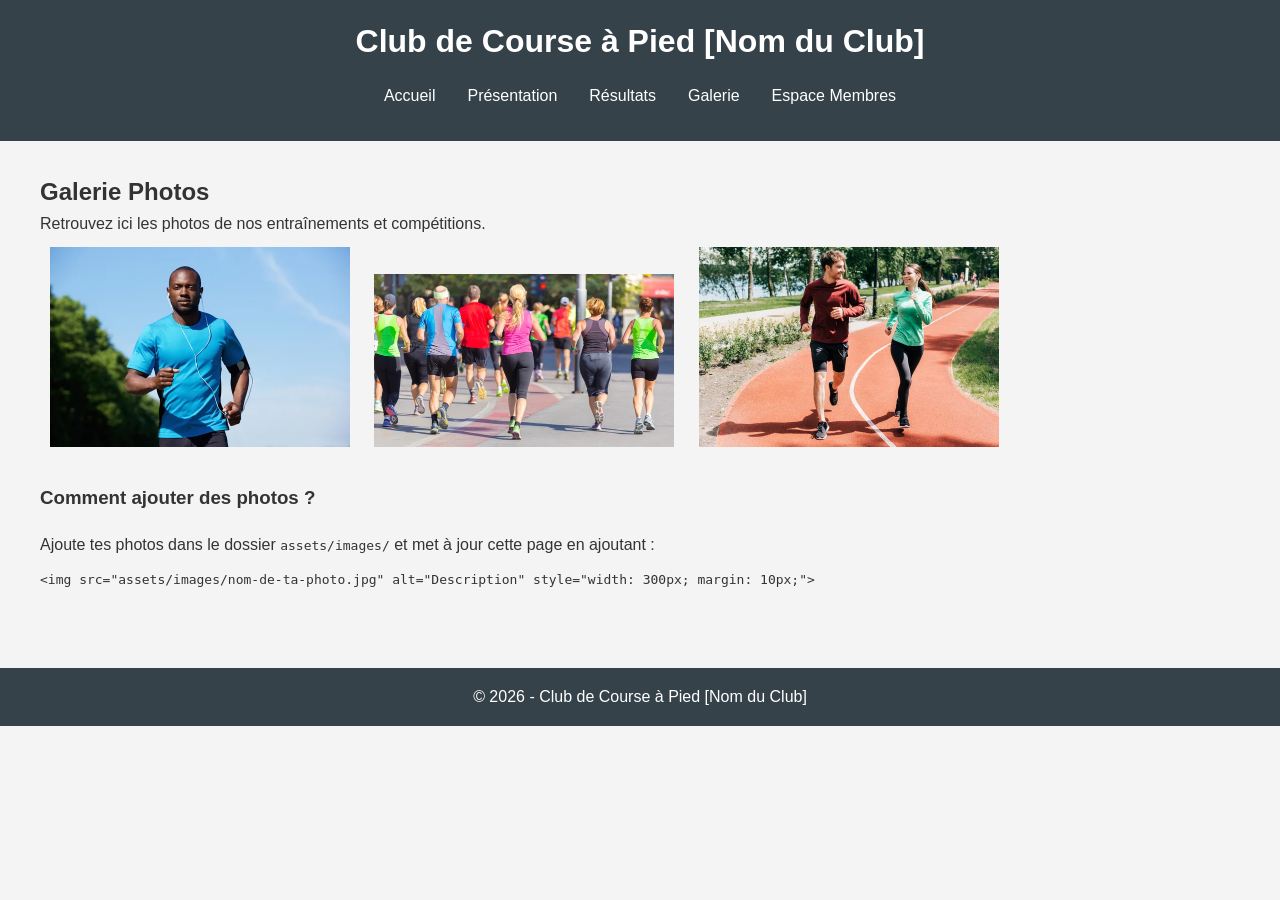
==== galerie.html @ c2bdb145 "Mise à jour des résultats" ====
<!DOCTYPE html>
<html lang="fr">
<head>
    <meta charset="UTF-8">
    <meta name="viewport" content="width=device-width, initial-scale=1.0">
    <title>Galerie - Club de Course à Pied</title>
    <link rel="stylesheet" href="assets/css/style.css">
</head>
<body>
    <header>
        <h1>Club de Course à Pied [Nom du Club]</h1>
        <nav>
            <ul>
                <li><a href="index.html">Accueil</a></li>
                <li><a href="presentation.html">Présentation</a></li>
                <li><a href="resultats.html">Résultats</a></li>
                <li><a href="galerie.html">Galerie</a></li>
                <li><a href="membres.html">Espace Membres</a></li>
            </ul>
        </nav>
    </header>
    <main>
        <h2>Galerie Photos</h2>
        <p>Retrouvez ici les photos de nos entraînements et compétitions.</p>

        <div class="gallery">
            <!-- Exemple d'images -->
            <img src="assets/images/jeanmichelcourt.jpg" alt="Super Jean-Michel" style="width: 300px; margin: 10px;">
            <img src="assets/images/runningdedos.jpg" alt="Tous Stylés!" style="width: 300px; margin: 10px;">
			<img src="assets/images/smilingwhilerunning.jpg" alt="Mariage en vue" style="width: 300px; margin: 10px;">
        </div>

        <h3>Comment ajouter des photos ?</h3>
        <p>
            Ajoute tes photos dans le dossier <code>assets/images/</code> et met à jour cette page en ajoutant :
            <pre>&lt;img src="assets/images/nom-de-ta-photo.jpg" alt="Description" style="width: 300px; margin: 10px;"&gt;</pre>
        </p>
    </main>
    <footer>
        <p>© 2026 - Club de Course à Pied [Nom du Club]</p>
    </footer>
</body>
</html>
---- assets/css/style.css ----
/* Réinitialisation des marges */
body, h1, h2, p, ul, li {
    margin: 0;
    padding: 0;
}

body {
    font-family: Arial, sans-serif;
    line-height: 1.6;
    color: #333;
    background-color: #f4f4f4;
}

header {
    background: #35424a;
    color: white;
    padding: 1rem;
    text-align: center;
}

nav ul {
    list-style: none;
    display: flex;
    justify-content: center;
    padding: 1rem 0;
}

nav ul li {
    margin: 0 1rem;
}

nav ul li a {
    color: white;
    text-decoration: none;
}

nav ul li a:hover {
    text-decoration: underline;
}

main {
    padding: 2rem;
    max-width: 1200px;
    margin: 0 auto;
}

footer {
    text-align: center;
    padding: 1rem;
    background: #35424a;
    color: white;
    margin-top: 2rem;
}

/* Style pour les tableaux (résultats) */
table {
    width: 100%;
    border-collapse: collapse;
    margin: 1rem 0;
}

table, th, td {
    border: 1px solid #ddd;
}

th, td {
    padding: 0.5rem;
    text-align: left;
}

th {
    background: #35424a;
    color: white;
}

tr:nth-child(even) {
    background: #f2f2f2;
}
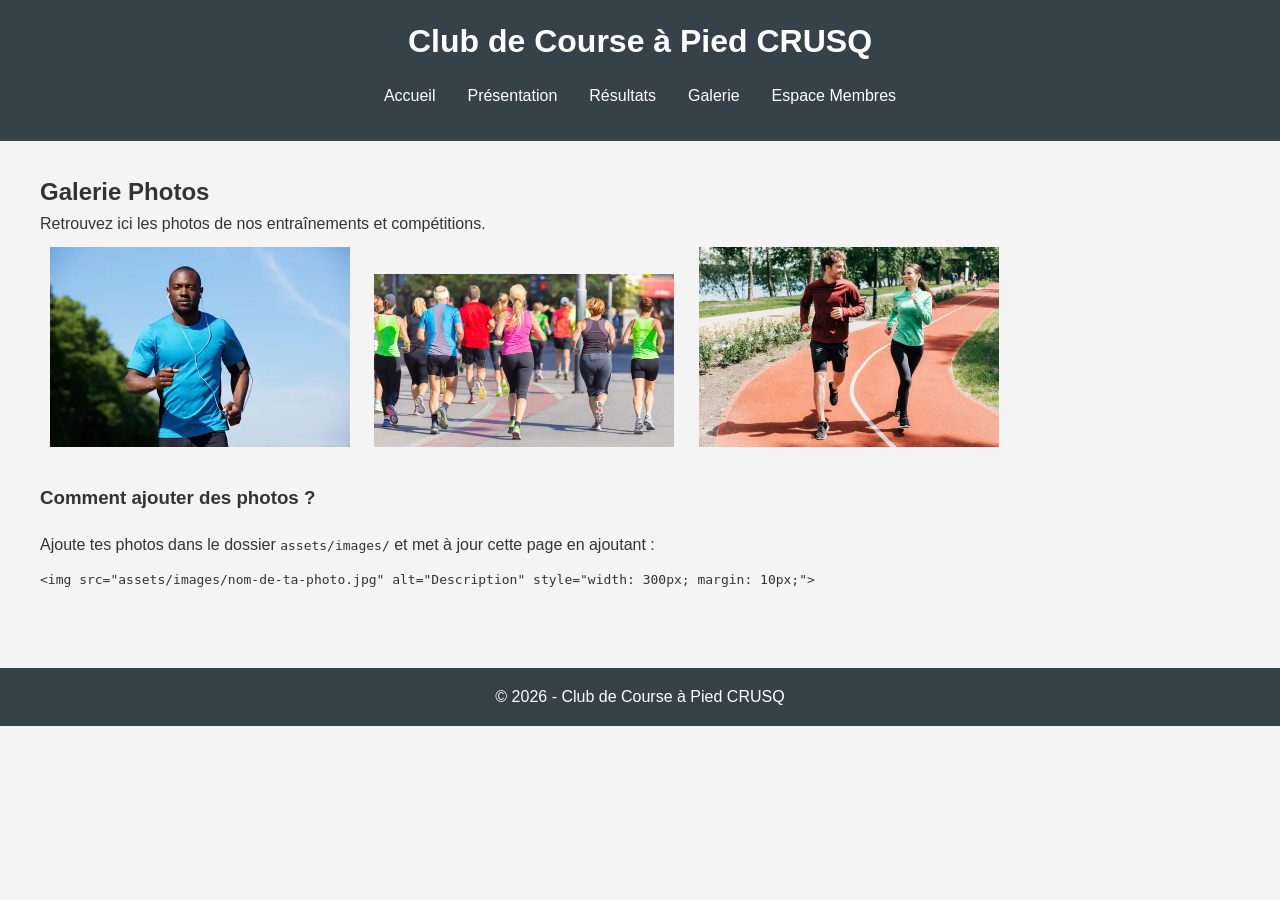
==== commit ab99b693: "maj 3p 9.06" ====
--- a/galerie.html
+++ b/galerie.html
@@ -8,7 +8,7 @@
 </head>
 <body>
     <header>
-        <h1>Club de Course à Pied [Nom du Club]</h1>
+        <h1>Club de Course à Pied CRUSQ</h1>
         <nav>
             <ul>
                 <li><a href="index.html">Accueil</a></li>
@@ -37,7 +37,7 @@
         </p>
     </main>
     <footer>
-        <p>© 2026 - Club de Course à Pied [Nom du Club]</p>
+        <p>© 2026 - Club de Course à Pied CRUSQ</p>
     </footer>
 </body>
 </html>
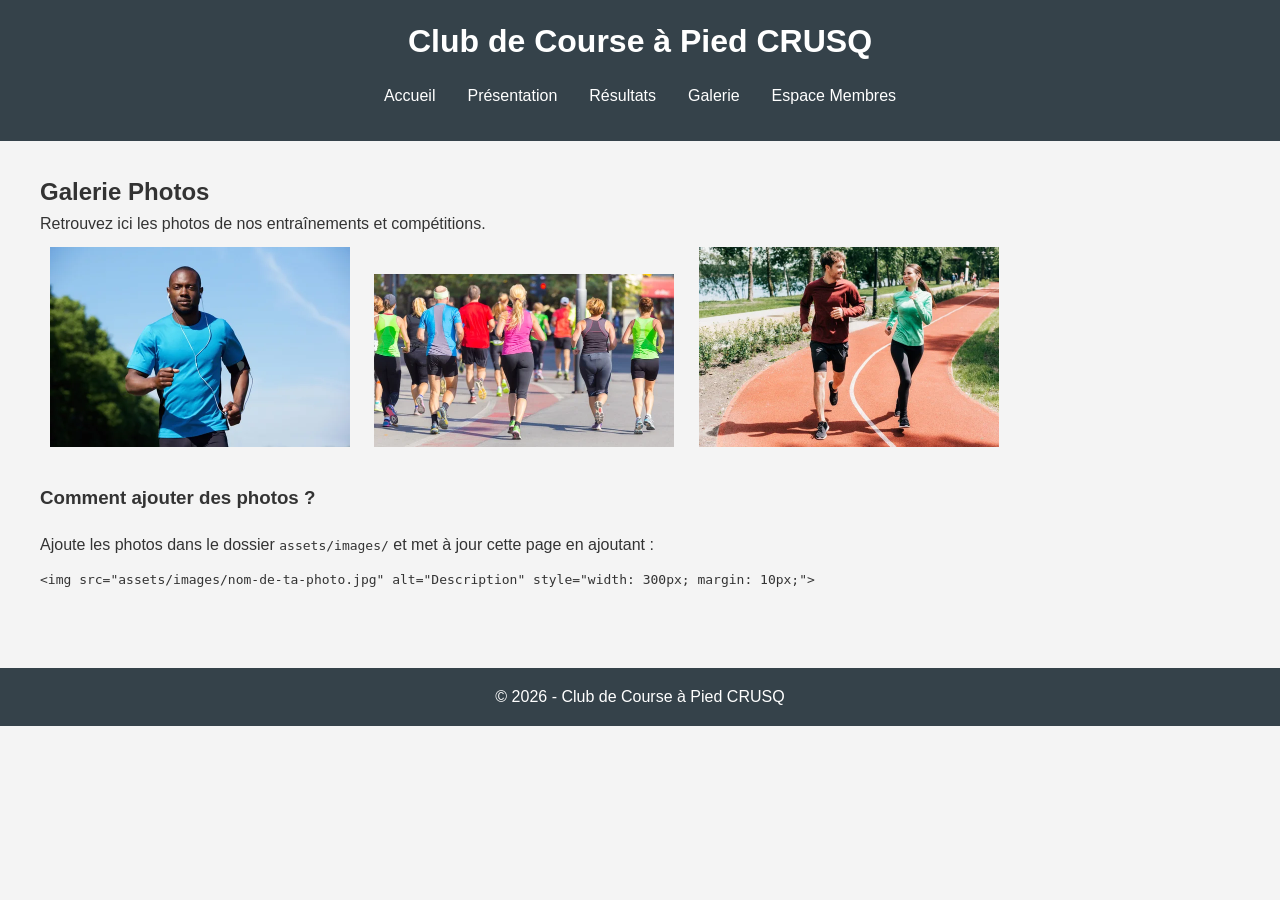
==== commit dcad7cdc: "quick 9.06" ====
--- a/galerie.html
+++ b/galerie.html
@@ -32,7 +32,7 @@
 
         <h3>Comment ajouter des photos ?</h3>
         <p>
-            Ajoute tes photos dans le dossier <code>assets/images/</code> et met à jour cette page en ajoutant :
+            Ajoute les photos dans le dossier <code>assets/images/</code> et met à jour cette page en ajoutant :
             <pre>&lt;img src="assets/images/nom-de-ta-photo.jpg" alt="Description" style="width: 300px; margin: 10px;"&gt;</pre>
         </p>
     </main>
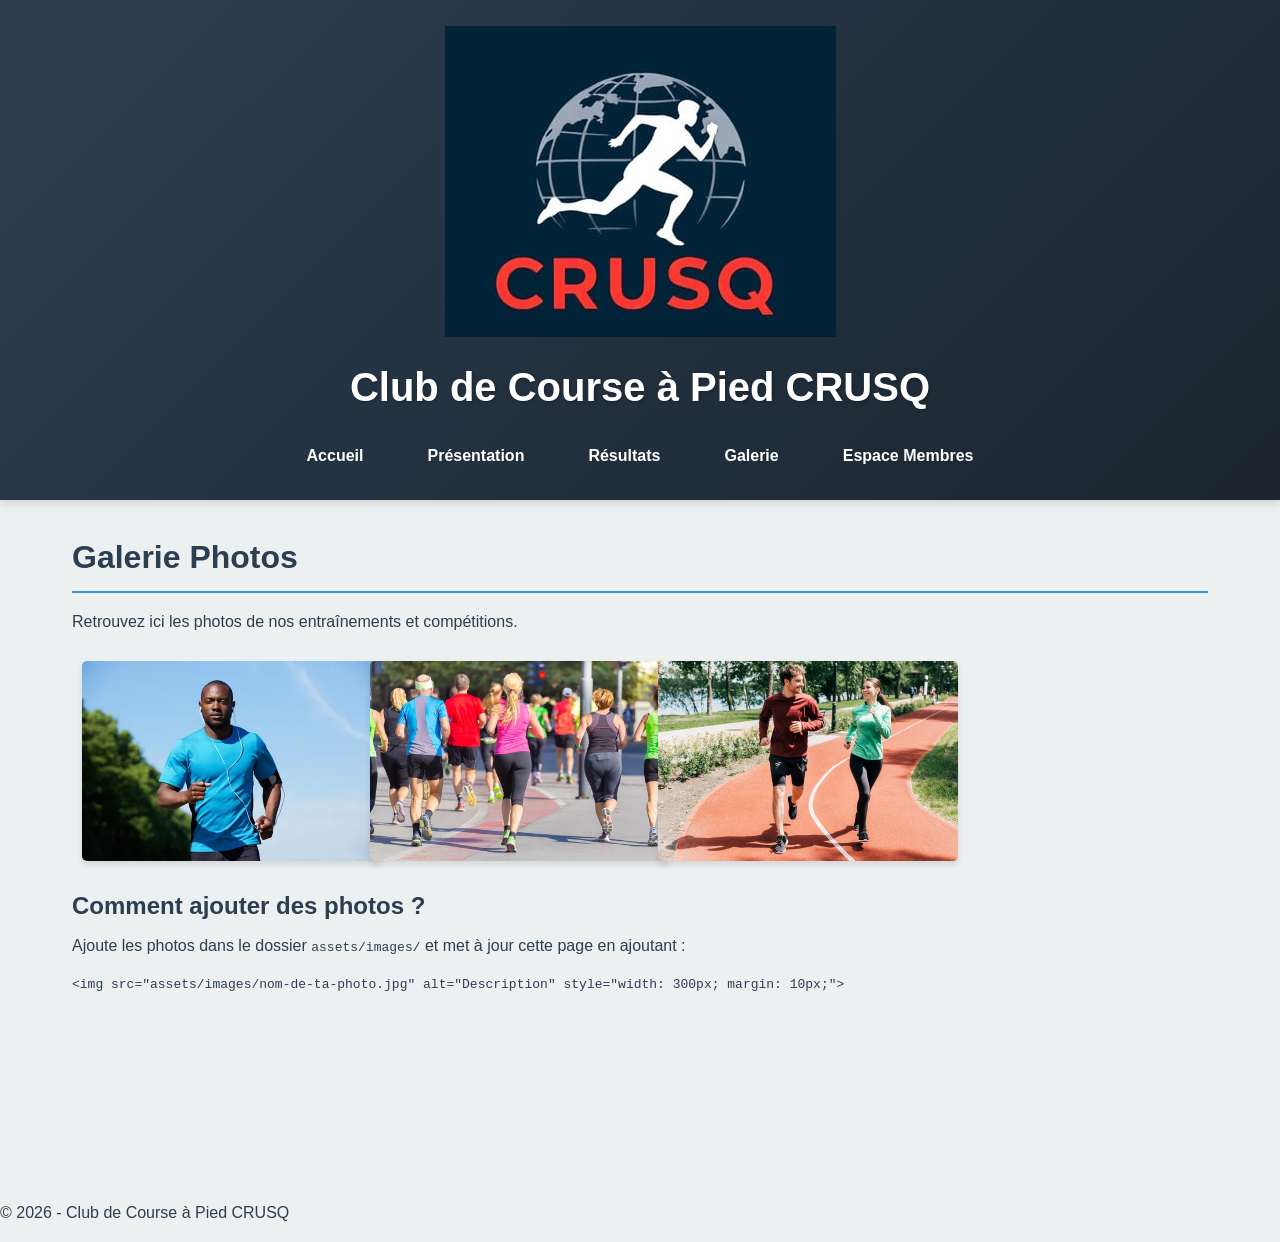
==== commit 2aa31cc9: "maj logo 1" ====
--- a/galerie.html
+++ b/galerie.html
@@ -8,6 +8,7 @@
 </head>
 <body>
     <header>
+	<img src="assets/images/logo.jpg" alt="Logo" style="width: 391px; margin: 10px;">
         <h1>Club de Course à Pied CRUSQ</h1>
         <nav>
             <ul>
--- a/assets/css/style.css
+++ b/assets/css/style.css
@@ -1,78 +1,197 @@
-/* Réinitialisation des marges */
-body, h1, h2, p, ul, li {
+/* ===== RESET ET VARIABLES ===== */
+:root {
+    /* Couleurs principales */
+    --primary-color: #2c3e50;       /* Bleu foncé (header, footer) */
+    --secondary-color: #e74c3c;     /* Rouge (boutons, accents) */
+    --accent-color: #3498db;        /* Bleu clair (liens, survol) */
+    --light-color: #ecf0f1;          /* Gris clair (fond) */
+    --dark-color: #2c3e50;          /* Texte foncé */
+    --text-light: #ffffff;          /* Texte clair (sur fond foncé) */
+
+    /* Polices */
+    --font-main: 'Segoe UI', Tahoma, Geneva, Verdana, sans-serif;
+    --font-title: 'Montserrat', sans-serif; /* À ajouter via Google Fonts */
+
+    /* Espacements */
+    --spacing-small: 0.5rem;
+    --spacing-medium: 1rem;
+    --spacing-large: 2rem;
+
+    /* Bordures et ombres */
+    --border-radius: 5px;
+    --box-shadow: 0 4px 6px rgba(0, 0, 0, 0.1);
+    --transition: all 0.3s ease;
+}
+
+/* Reset des marges et padding */
+* {
     margin: 0;
     padding: 0;
+    box-sizing: border-box;
 }
 
-body {
-    font-family: Arial, sans-serif;
-    line-height: 1.6;
-    color: #333;
-    background-color: #f4f4f4;
+html {
+    scroll-behavior: smooth; /* Défilement fluide */
 }
 
-header {
-    background: #35424a;
-    color: white;
-    padding: 1rem;
-    text-align: center;
+/* ===== POLICES ===== */
+/* Importe la police Montserrat depuis Google Fonts */
+@import url('https://fonts.googleapis.com/css2?family=Montserrat:wght@400;600;700&display=swap');
+
+body {
+    font-family: var(--font-main);
+    line-height: 1.6;
+    color: var(--dark-color);
+    background-color: var(--light-color);
+    overflow-x: hidden; /* Évite le défilement horizontal */
 }
 
+/* ===== HEADER ===== */
+header {
+    background: linear-gradient(135deg, var(--primary-color), #1a252f);
+    color: var(--text-light);
+    padding: var(--spacing-medium) var(--spacing-large);
+    text-align: center;
+    box-shadow: var(--box-shadow);
+    position: sticky;
+    top: 0;
+    z-index: 100;
+}
+
+header h1 {
+    font-family: var(--font-title);
+    font-size: 2.5rem;
+    margin-bottom: var(--spacing-small);
+    font-weight: 700;
+    text-shadow: 1px 1px 3px rgba(0, 0, 0, 0.3);
+}
+
+/* Navigation */
 nav ul {
     list-style: none;
     display: flex;
     justify-content: center;
-    padding: 1rem 0;
+    flex-wrap: wrap; /* Pour les petits écrans */
+    padding: var(--spacing-medium) 0;
 }
 
 nav ul li {
-    margin: 0 1rem;
+    margin: 0 var(--spacing-medium);
 }
 
 nav ul li a {
-    color: white;
+    color: var(--text-light);
     text-decoration: none;
+    font-weight: 600;
+    font-family: var(--font-title);
+    padding: var(--spacing-small) var(--spacing-medium);
+    border-radius: var(--border-radius);
+    transition: var(--transition);
 }
 
 nav ul li a:hover {
+    background-color: var(--secondary-color);
+    transform: translateY(-2px);
+}
+
+/* ===== MAIN ===== */
+main {
+    padding: var(--spacing-large);
+    max-width: 1200px;
+    margin: 0 auto;
+    min-height: calc(100vh - 200px); /* Hauteur minimale pour pousser le footer */
+}
+
+h2 {
+    font-family: var(--font-title);
+    color: var(--primary-color);
+    margin-bottom: var(--spacing-medium);
+    padding-bottom: var(--spacing-small);
+    border-bottom: 2px solid var(--accent-color);
+    font-size: 2rem;
+}
+
+h3 {
+    font-family: var(--font-title);
+    color: var(--primary-color);
+    margin: var(--spacing-medium) 0 var(--spacing-small);
+    font-size: 1.5rem;
+}
+
+p {
+    margin-bottom: var(--spacing-medium);
+    text-align: justify;
+}
+
+/* Liens */
+a {
+    color: var(--accent-color);
+    text-decoration: none;
+    transition: var(--transition);
+}
+
+a:hover {
+    color: var(--secondary-color);
     text-decoration: underline;
 }
 
-main {
-    padding: 2rem;
-    max-width: 1200px;
-    margin: 0 auto;
-}
-
-footer {
-    text-align: center;
-    padding: 1rem;
-    background: #35424a;
-    color: white;
-    margin-top: 2rem;
-}
-
-/* Style pour les tableaux (résultats) */
+/* ===== TABLEAUX (Résultats) ===== */
 table {
     width: 100%;
     border-collapse: collapse;
-    margin: 1rem 0;
-}
-
-table, th, td {
-    border: 1px solid #ddd;
+    margin: var(--spacing-medium) 0;
+    box-shadow: var(--box-shadow);
+    border-radius: var(--border-radius);
+    overflow: hidden; /* Pour les bordures arrondies */
 }
 
 th, td {
-    padding: 0.5rem;
+    padding: var(--spacing-medium);
     text-align: left;
+    border-bottom: 1px solid #ddd;
 }
 
 th {
-    background: #35424a;
-    color: white;
+    background: var(--primary-color);
+    color: var(--text-light);
+    font-weight: 600;
+    font-family: var(--font-title);
 }
 
 tr:nth-child(even) {
-    background: #f2f2f2;
-}+    background: rgba(255, 255, 255, 0.7);
+}
+
+tr:hover {
+    background: rgba(231, 76, 60, 0.1);
+}
+
+/* ===== GALERIE ===== */
+.gallery {
+    display: grid;
+    grid-template-columns: repeat(auto-fill, minmax(250px, 1fr));
+    gap: var(--spacing-medium);
+    margin: var(--spacing-medium) 0;
+}
+
+.gallery img {
+    width: 100%;
+    height: 200px;
+    object-fit: cover;
+    border-radius: var(--border-radius);
+    box-shadow: var(--box-shadow);
+    transition: var(--transition);
+    cursor: pointer;
+}
+
+.gallery img:hover {
+    transform: scale(1.03);
+    box-shadow: 0 6px 12px rgba(0, 0, 0, 0.2);
+}
+
+/* ===== BOUTONS ===== */
+.button {
+    display: inline-block;
+    background: var(--secondary-color);
+    color: var(--text-light);
+    padding: var(--spacing-small) var
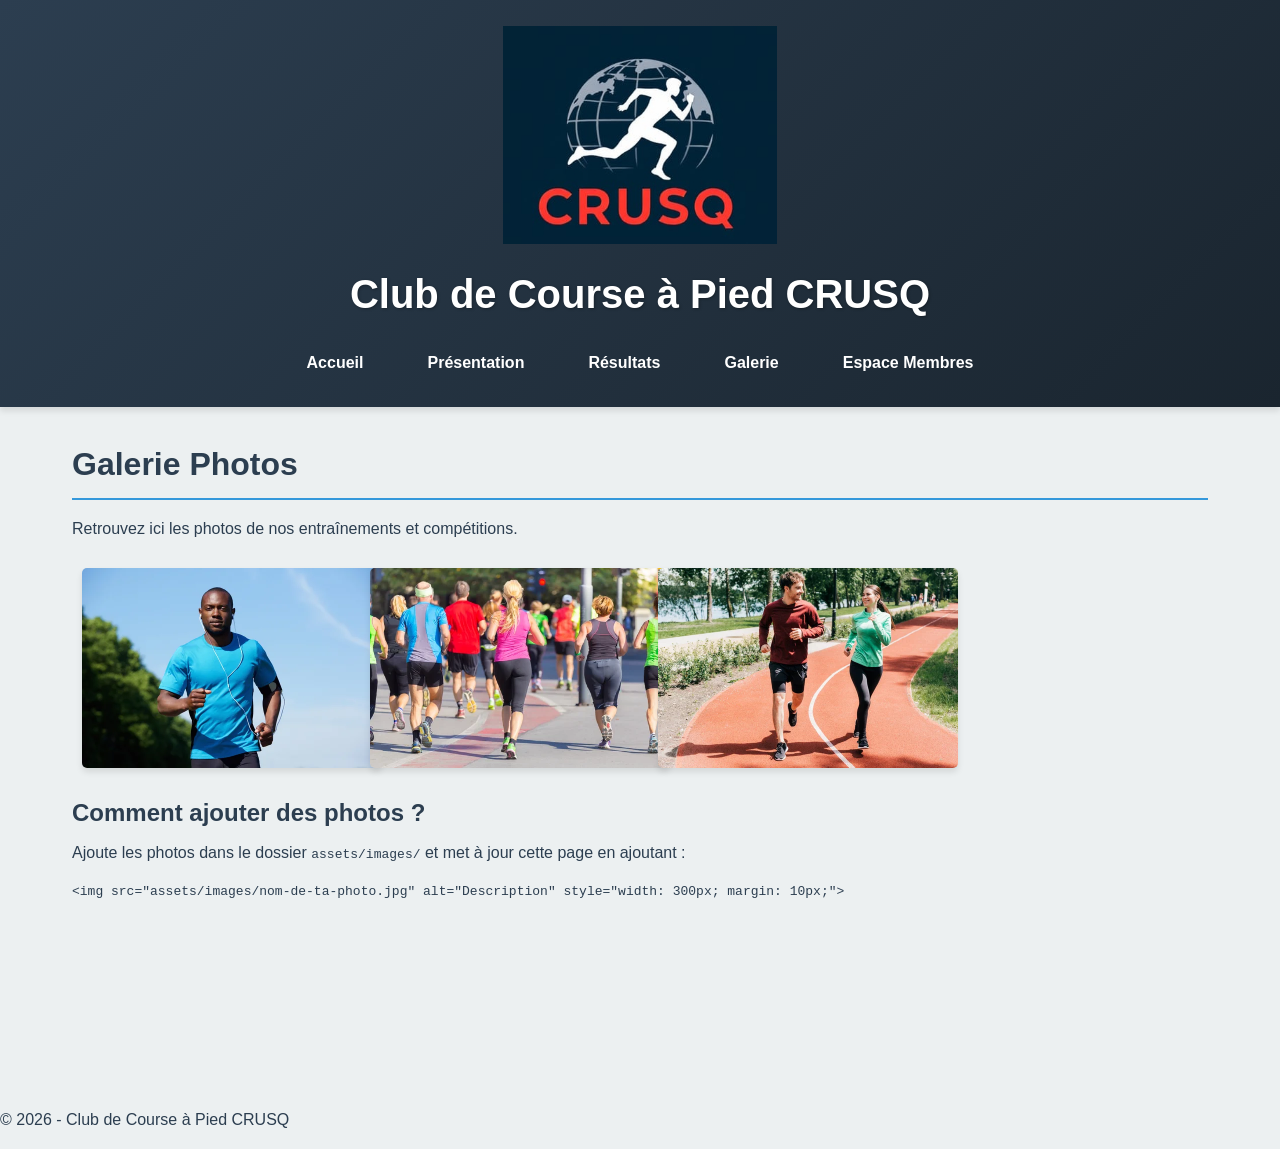
==== commit 66c9d3bb: "largeur logo" ====
--- a/galerie.html
+++ b/galerie.html
@@ -8,7 +8,7 @@
 </head>
 <body>
     <header>
-	<img src="assets/images/logo.jpg" alt="Logo" style="width: 391px; margin: 10px;">
+	<img src="assets/images/logo.jpg" alt="Logo" style="width: 274px; margin: 10px;">
         <h1>Club de Course à Pied CRUSQ</h1>
         <nav>
             <ul>
